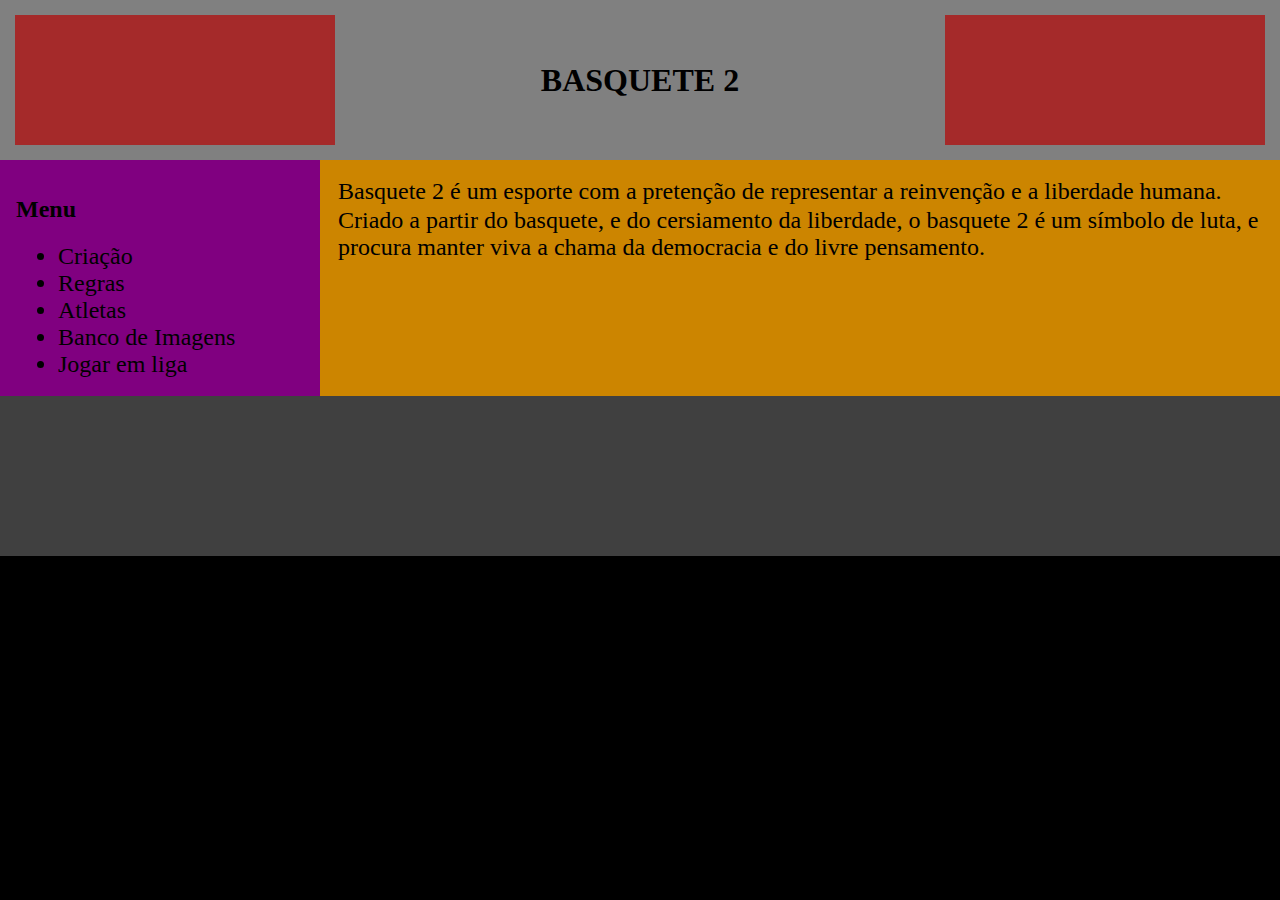
==== index.html @ ffa3c59e "Add files via upload" ====
<!DOCTYPE html>
<html lang="en">
<head>
    <meta charset="UTF-8">
    <meta http-equiv="X-UA-Compatible" content="IE=edge">
    <meta name="viewport" content="width=device-width, initial-scale=1.0">
    <title>Basquete 2</title>
    <link rel="stylesheet" href="style.css">
</head>
<body>
    <div class="header">
        <div class="logo">
            <a href="index.html"><img src=""></a>
        </div>
        <div class="title-container">
            <h1>BASQUETE 2</h1>
        </div>
        <div class="socials">
            <div class="twitter social">

            </div>
            <div class="instagram social">

            </div>
            <div class="github social">

            </div>
        </div>
    </div>
    <div class="container">
        <div class="menu-container">
            <div class="menu">
                <h2>Menu</h2>
                <ul>
                    <li>Criação</li>
                    <li>Regras</li>
                    <li>Atletas</li>
                    <li>Banco de Imagens</li>
                    <li>Jogar em liga</li>
                </ul>
            </div>
        </div>
        <div class="content-container">
            <div class="content">
                <p>Basquete 2 é um esporte com a pretenção de representar a reinvenção e a liberdade humana.</p>
                <p>Criado a partir do basquete, e do cersiamento da liberdade, o basquete 2 é um símbolo de luta, e procura manter viva a chama da democracia e do livre pensamento.</p>
                <p></p>
            </div>
        </div>
    </div>
    <div class="footer">
        
    </div>
</body>
</html>
---- style.css ----
body{
    background-color: black;
    margin: 0px;
}
p, ul{
    margin: 2px;
    font-size: 1.5rem;
}
.header{
    width: auto;
    height: 10rem;
    background-color: hsl(0, 0%, 50%);
    display: flex;
    justify-content: space-between;
}
.logo{
    width: 25%;
    margin: 15px;
    background-color: brown;
}
.title-container{
    display: flex;
    align-items: center;
}
.socials{
    width: 25%;
    margin: 15px;
    background-color: brown;
}
.container{
    display: flex;
    width: auto;
    height: auto;
    background-color: hsl(39, 100%, 40%);
}
.menu-container{
    width: 25%;
    background-color: purple;
    flex: initial;
}
.menu{
    padding: 1rem;
    background-color: purple;
    flex: auto;
    
}
.content-container{
    width: 75%;
    flex: initial;
    background-color: hsl(39, 100%, 40%);
}
.content{
    padding: 1rem;
    background-color: hsl(39, 100%, 40%);
    
}
.footer{
    width: auto;
    height: 10rem;
    background-color: hsl(0, 0%, 25%);
}
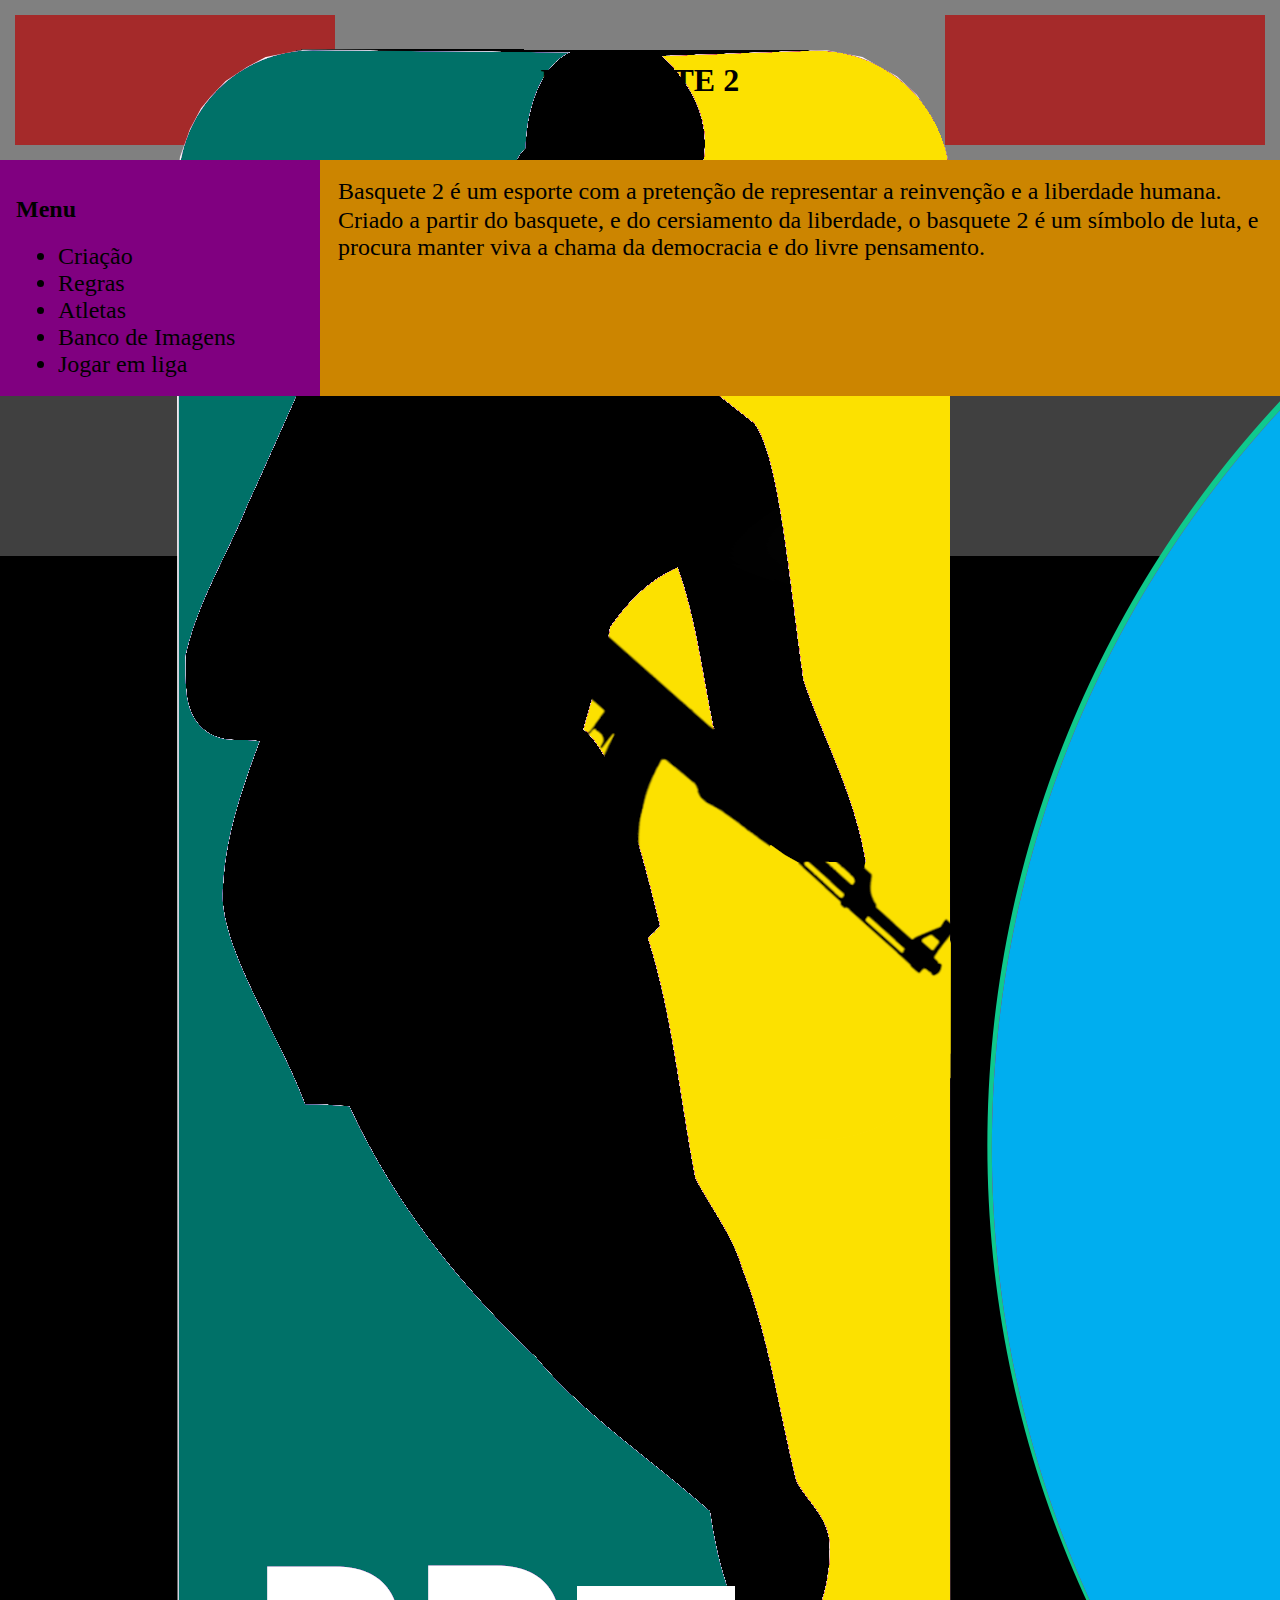
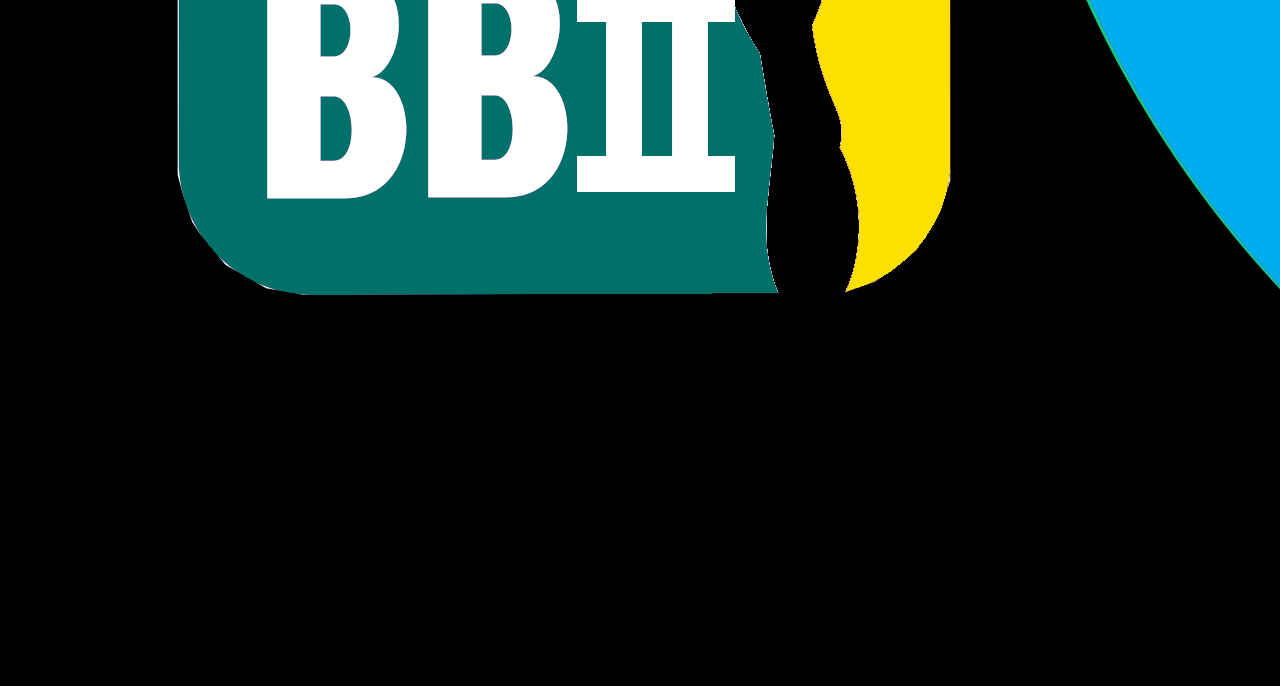
==== commit 882e914c: "Add social media and logo" ====
--- a/index.html
+++ b/index.html
@@ -10,14 +10,14 @@
 <body>
     <div class="header">
         <div class="logo">
-            <a href="index.html"><img src=""></a>
+            <a href="index.html"><img src="media/bb2-logo.png"></a>
         </div>
         <div class="title-container">
             <h1>BASQUETE 2</h1>
         </div>
         <div class="socials">
             <div class="twitter social">
-
+                <img src="media/twitter-logo.png">
             </div>
             <div class="instagram social">
 
--- a/style.css
+++ b/style.css
@@ -17,6 +17,9 @@
     width: 25%;
     margin: 15px;
     background-color: brown;
+}
+.social{
+    
 }
 .title-container{
     display: flex;
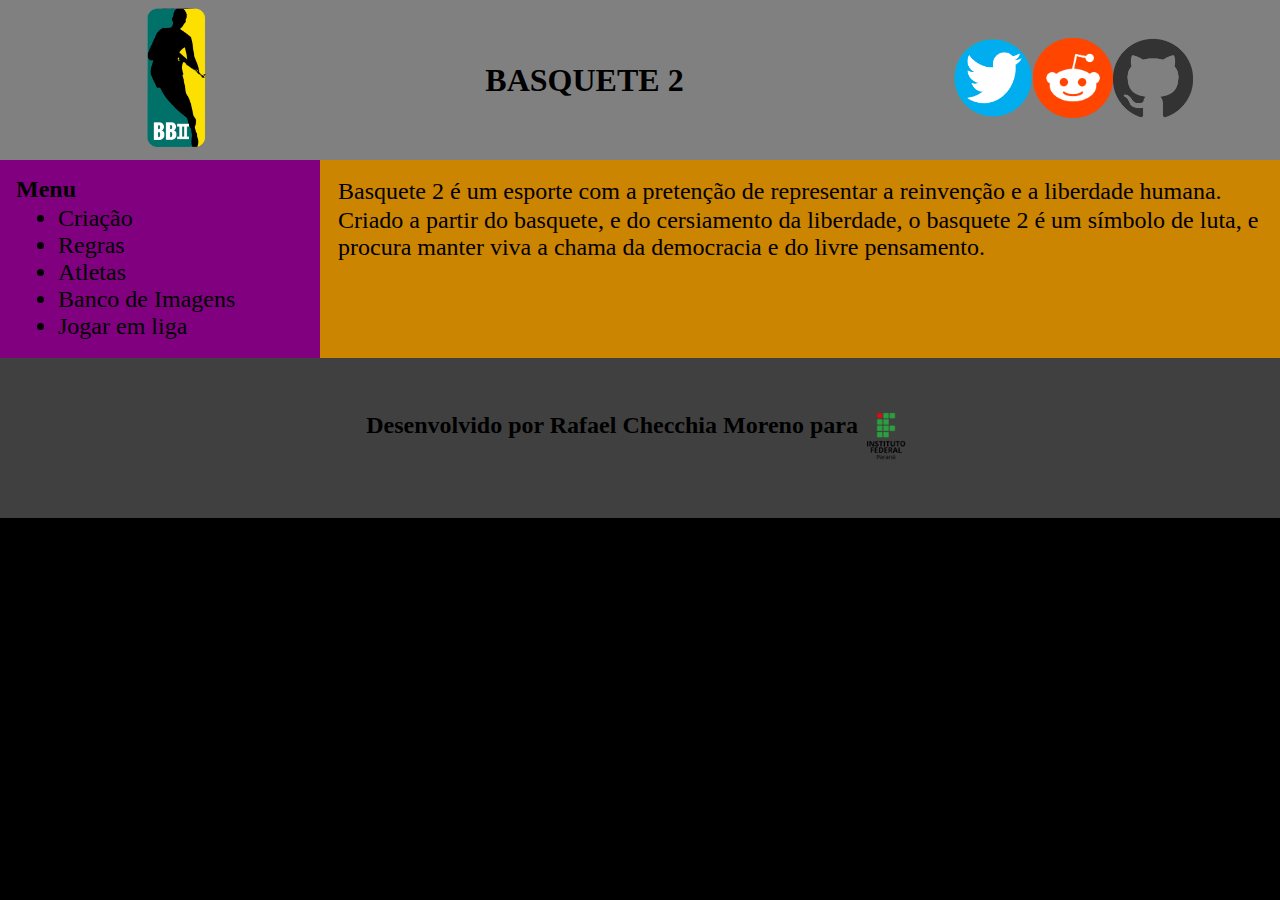
==== commit 5b9ca6a2: "Add logos to website" ====
--- a/index.html
+++ b/index.html
@@ -9,21 +9,21 @@
 </head>
 <body>
     <div class="header">
-        <div class="logo">
-            <a href="index.html"><img src="media/bb2-logo.png"></a>
+        <div class="logo-container">
+            <a href="index.html"><img src="media/bb2-logo.png" alt="basketball 2 logo" class="logo"></a>
         </div>
         <div class="title-container">
             <h1>BASQUETE 2</h1>
         </div>
         <div class="socials">
-            <div class="twitter social">
-                <img src="media/twitter-logo.png">
+            <div class="twitter">
+                <a href="https://twitter.com/NBB"><img src="media/twitter-logo.png" class="social" alt="twitter logo"></a>
             </div>
-            <div class="instagram social">
-
+            <div class="reddit">
+                <a href="https://www.reddit.com/r/Basketball/"><img src="media/reddit-logo.png" class="social" alt="reddit logo"></a>
             </div>
-            <div class="github social">
-
+            <div class="github">
+               <a href="https://github.com/Morenofael"><img src="media/github-logo.png" class="social" alt="github logo"></a> 
             </div>
         </div>
     </div>
@@ -49,7 +49,10 @@
         </div>
     </div>
     <div class="footer">
-        
+        <div class="footer-container">
+            <h2>Desenvolvido por Rafael Checchia Moreno para</h2>
+            <a href="https://www.ifpr.edu.br/"><img src="media/ifpr-logo.png" alt="ifpr logo" class="ifpr-logo"></a>
+        </div>
     </div>
 </body>
 </html>--- a/style.css
+++ b/style.css
@@ -1,6 +1,9 @@
 body{
     background-color: black;
     margin: 0px;
+}
+h2{
+    margin:0;
 }
 p, ul{
     margin: 2px;
@@ -11,24 +14,29 @@
     height: 10rem;
     background-color: hsl(0, 0%, 50%);
     display: flex;
-    justify-content: space-between;
+    justify-content: space-around;
+}
+.logo-container{
+    display:flex;
+    align-items: center;
 }
 .logo{
-    width: 25%;
-    margin: 15px;
-    background-color: brown;
+    width:auto;
+    height:9rem;
 }
 .social{
-    
+    width:auto;
+    height:5rem;
 }
 .title-container{
     display: flex;
     align-items: center;
 }
 .socials{
-    width: 25%;
-    margin: 15px;
-    background-color: brown;
+    width:15%;
+    display: flex;
+    align-items: center;
+    justify-content: space-between;
 }
 .container{
     display: flex;
@@ -61,4 +69,14 @@
     width: auto;
     height: 10rem;
     background-color: hsl(0, 0%, 25%);
+    display:flex;
+    align-items: center;
+    justify-content: center;
+}
+.footer-container{
+    display: flex;
+}
+.ifpr-logo{
+    width:auto;
+    height:3rem;
 }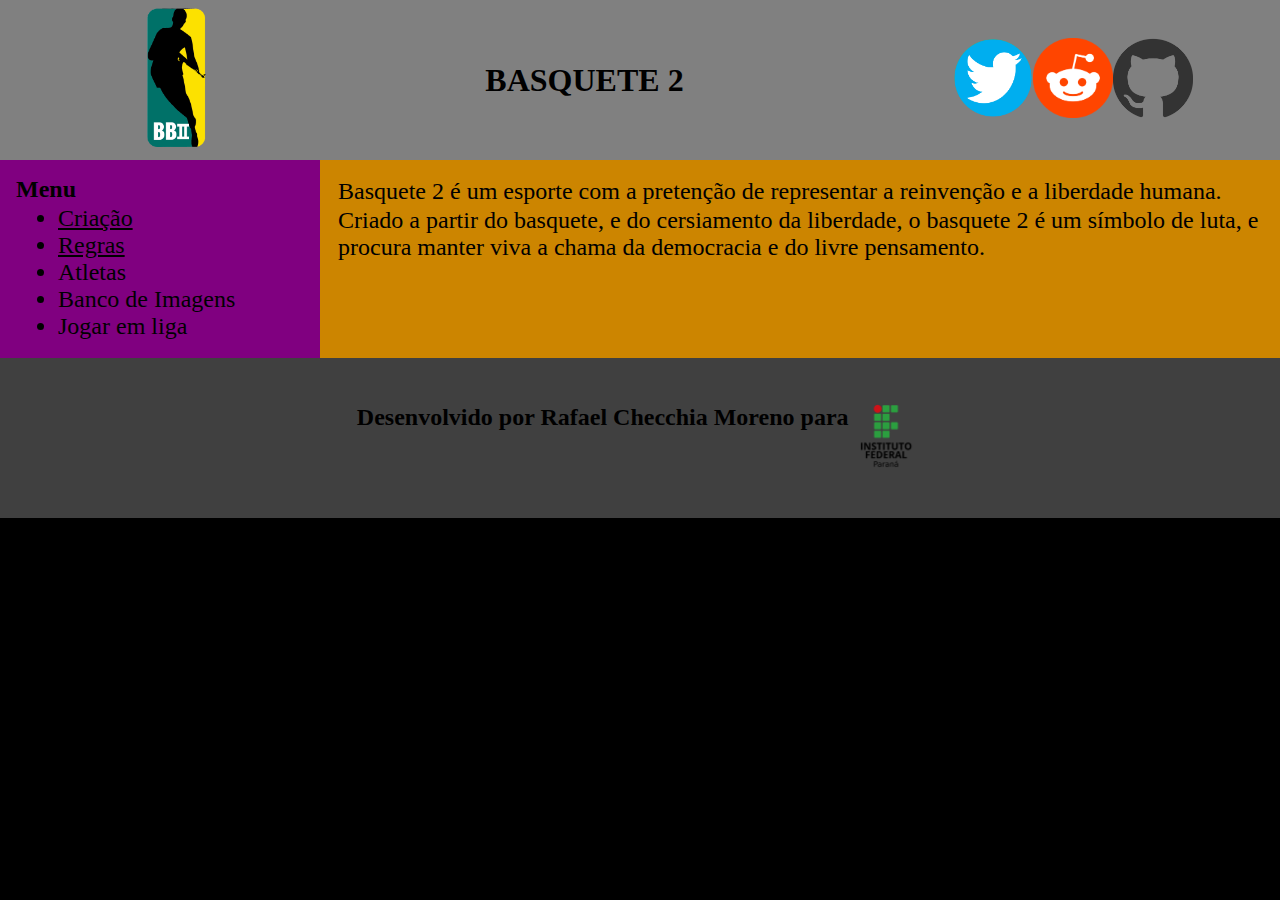
==== commit 708d66a3: "Add creation and rules page" ====
--- a/index.html
+++ b/index.html
@@ -32,8 +32,8 @@
             <div class="menu">
                 <h2>Menu</h2>
                 <ul>
-                    <li>Criação</li>
-                    <li>Regras</li>
+                    <li><a href="pages/creation.html">Criação</a></li>
+                    <li><a href="pages/rules.html">Regras</a></li>
                     <li>Atletas</li>
                     <li>Banco de Imagens</li>
                     <li>Jogar em liga</li>
--- a/style.css
+++ b/style.css
@@ -8,6 +8,10 @@
 p, ul{
     margin: 2px;
     font-size: 1.5rem;
+    color:black;
+}
+a{
+    color:black;
 }
 .header{
     width: auto;
@@ -78,5 +82,13 @@
 }
 .ifpr-logo{
     width:auto;
-    height:3rem;
+    height:4rem;
+}
+
+/*
+creation
+*/
+.creation-image{
+    width: auto;
+    height:20rem;
 }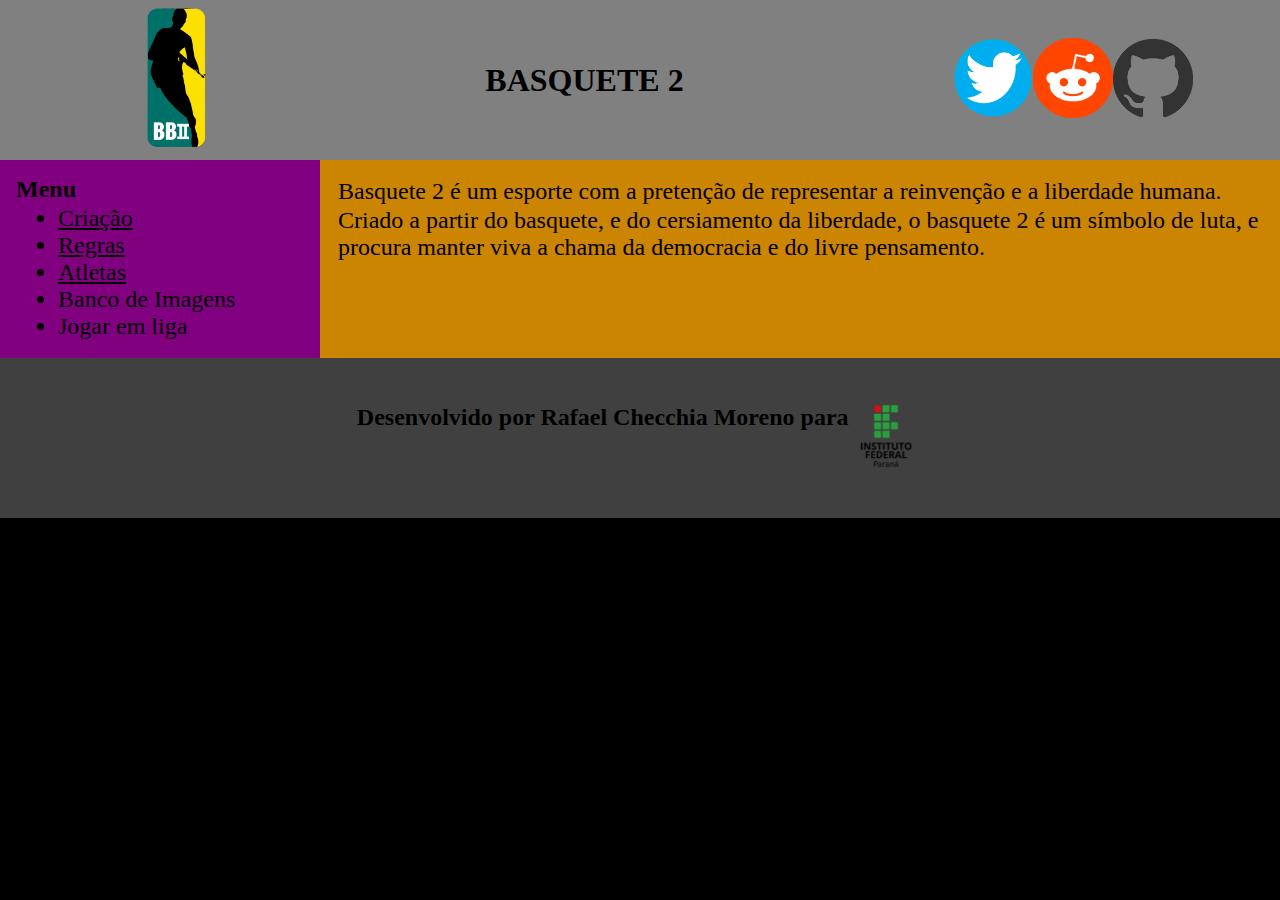
==== commit 73e9f28c: "add athletes page" ====
--- a/index.html
+++ b/index.html
@@ -34,7 +34,7 @@
                 <ul>
                     <li><a href="pages/creation.html">Criação</a></li>
                     <li><a href="pages/rules.html">Regras</a></li>
-                    <li>Atletas</li>
+                    <li><a href="pages/athletes.html">Atletas</a></li>
                     <li>Banco de Imagens</li>
                     <li>Jogar em liga</li>
                 </ul>
--- a/style.css
+++ b/style.css
@@ -91,4 +91,21 @@
 .creation-image{
     width: auto;
     height:20rem;
+}
+
+/*
+athletes
+*/
+.photo-grid{
+    display: grid;
+    gap: 1rem;
+
+    grid-template-columns: repeat(auto-fit, minmax(240px, 1fr));
+    grid-auto-rows: 240px;
+}
+.card-tall{
+    grid-row: span 2/auto;
+}
+.card-wide{
+    grid-column: span 2/auto;
 }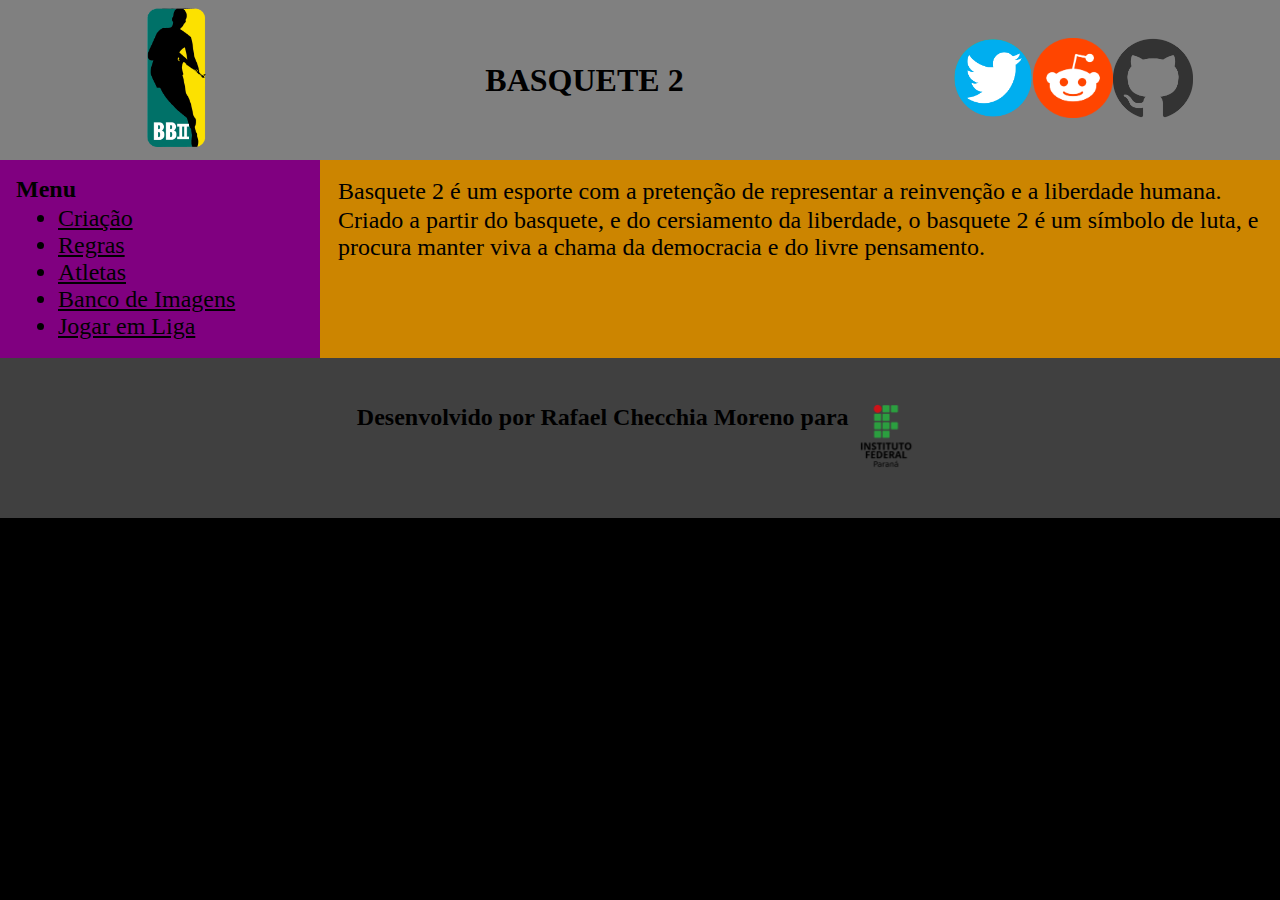
==== commit df394c89: "Finished project" ====
--- a/index.html
+++ b/index.html
@@ -35,8 +35,8 @@
                     <li><a href="pages/creation.html">Criação</a></li>
                     <li><a href="pages/rules.html">Regras</a></li>
                     <li><a href="pages/athletes.html">Atletas</a></li>
-                    <li>Banco de Imagens</li>
-                    <li>Jogar em liga</li>
+                    <li><a href="pages/image-bank.html">Banco de Imagens</a></li>
+                    <li><a href="pages/league.html">Jogar em Liga</a></li>
                 </ul>
             </div>
         </div>
--- a/style.css
+++ b/style.css
@@ -108,4 +108,12 @@
 }
 .card-wide{
     grid-column: span 2/auto;
+}
+
+/*
+Imagens
+*/
+.table-pic{
+    height:auto;
+    width:10rem;
 }